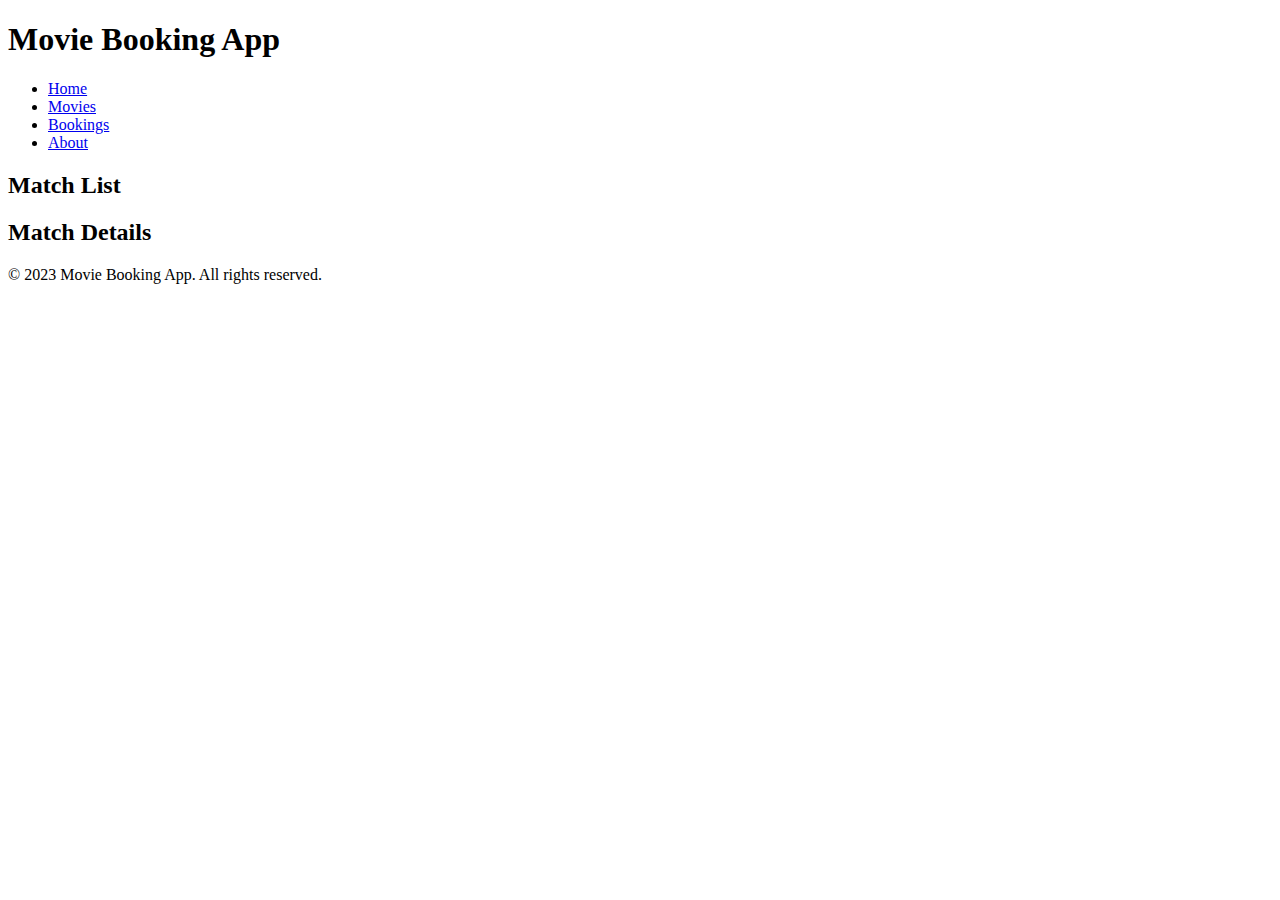
==== index.html @ 1e590a0a "Modified the divs" ====
<!DOCTYPE html>
<html lang="en">

<head>
    <meta charset="UTF-8">
    <meta name="viewport" content="width=device-width, initial-scale=1.0">
    <link rel="stylesheet" type="text/css" href="./styles.css">
    <title>Document</title>
</head>

<body>
    <header>
        <nav>
            <h1>Movie Booking App</h1>
            <ul>
                <li><a href="#">Home</a></li>
                <li><a href="#">Movies</a></li>
                <li><a href="#">Bookings</a></li>
                <li><a href="#">About</a></li>
            </ul>
        </nav>
    </header>

    <div class="container">
        <div class="matches">
            <h2>Match List</h2>
            <div id="matchList"></div>
        </div>
        <div class="match-details">
            <h2>Match Details</h2>
            <div id="matchDetails"></div>
        </div>
    </div>

    <footer>
        <p>&copy; 2023 Movie Booking App. All rights reserved.</p>
    </footer>
    <script src="./script.js"></script>
</body>

</html>
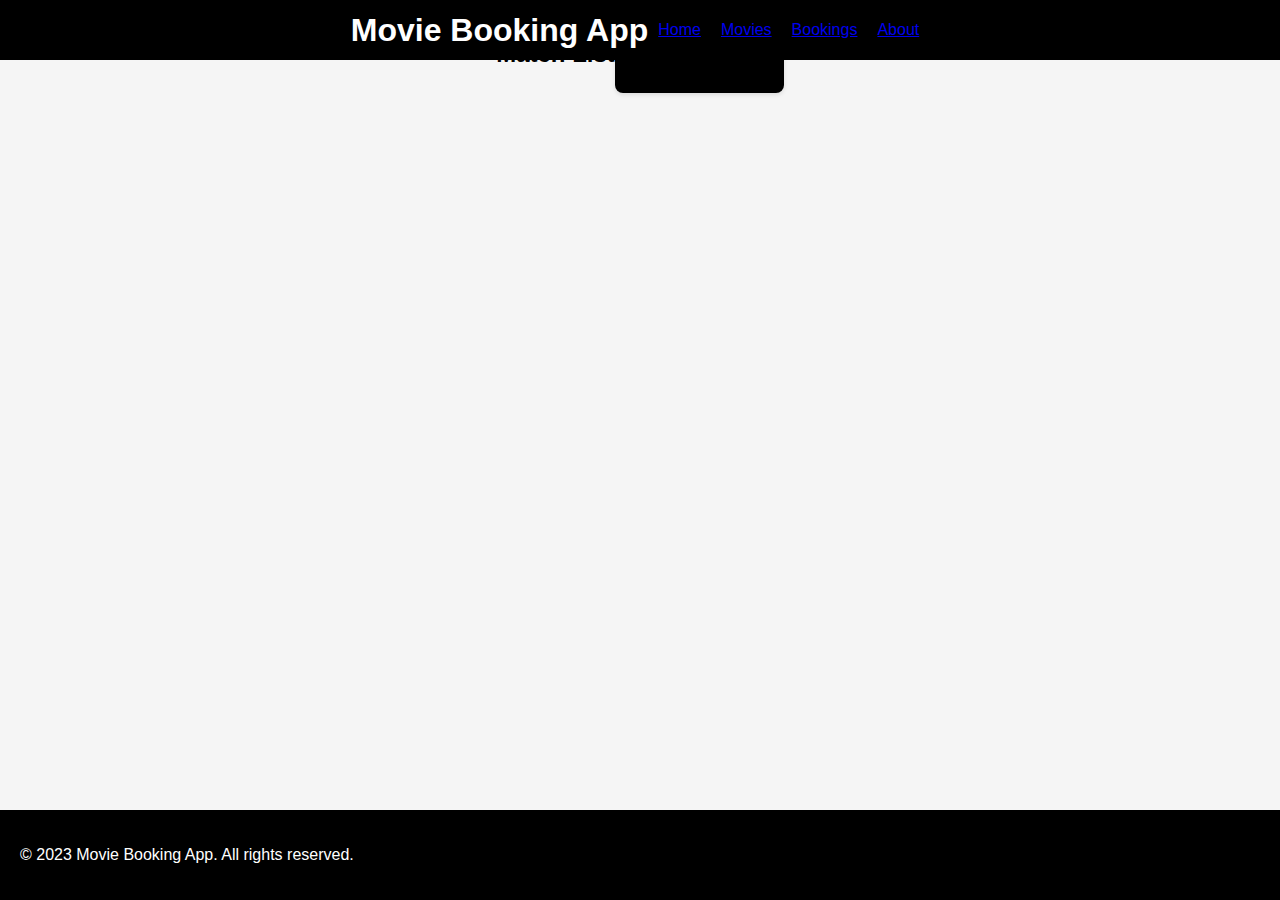
==== commit e0532de6: "Modified contents" ====
--- a/index.html
+++ b/index.html
@@ -10,6 +10,7 @@
 
 <body>
     <header>
+        
         <nav>
             <h1>Movie Booking App</h1>
             <ul>
--- a/styles.css
+++ b/styles.css
@@ -0,0 +1,117 @@
+body {
+    display: flex;
+    flex-direction: column;
+    align-items: center;
+    font-family: Arial, sans-serif;
+    background-color: #F5F5F5;
+    margin: 0;
+    padding: 0;
+  }
+  
+  nav {
+    position: fixed;
+    top: 0;
+    left: 0;
+    width: 100%;
+    display: flex;
+    justify-content: center;
+    align-items: center;
+    background-color: black;
+    height: 60px;
+    color: white;
+  }
+  
+  nav ul {
+    display: flex;
+    list-style-type: none;
+    margin: 0;
+    padding: 0;
+  }
+  
+  nav ul li {
+    margin: 0 10px;
+  }
+  
+  .container {
+    display: flex;
+    flex-direction: row;
+    justify-content: space-between;
+    align-items: flex-start;
+    margin: 20px;
+  }
+  
+  .match-list {
+    flex: 1;
+    background-color: white;
+    padding: 20px;
+    border-radius: 8px;
+    box-shadow: 0 2px 4px rgba(0, 0, 0, 0.1);
+    overflow-y: auto;
+  }
+  
+  .match-card {
+    display: flex;
+    align-items: center;
+    margin-bottom: 10px;
+    cursor: pointer;
+  }
+  
+  .match-card img {
+    width: 50px;
+    height: 50px;
+    object-fit: content;
+  }
+  
+  .match-card h2 {
+    margin: 0 10px;
+    font-size: 16px;
+  }
+  
+  .match-details {
+    flex: 1;
+    background-color: black;
+    color: white;
+    padding: 20px;
+    border-radius: 8px;
+    box-shadow: 0 2px 4px rgba(0, 0, 0, 0.1);
+  }
+  
+  .match-details h2 {
+    margin: 0;
+    font-size: 20px;
+    margin-bottom: 10px;
+  }
+  
+  .match-details p {
+    font-size: 14px;
+    margin-bottom: 20px;
+  }
+  
+  .match-details .ticket-count {
+    margin-bottom: 10px;
+  }
+  
+  .match-details .buy-button {
+    background-color: #4CAF50;
+    color: white;
+    border: none;
+    border-radius: 4px;
+    padding: 10px 20px;
+    cursor: pointer;
+  }
+  
+  .match-details .buy-button:disabled {
+    background-color: #ccc;
+    cursor: not-allowed;
+  }
+  
+  footer {
+    position: fixed;
+    bottom: 0;
+    left: 0;
+    width: 100%;
+    background-color: black;
+    color: white;
+    padding: 20px;
+  }
+  